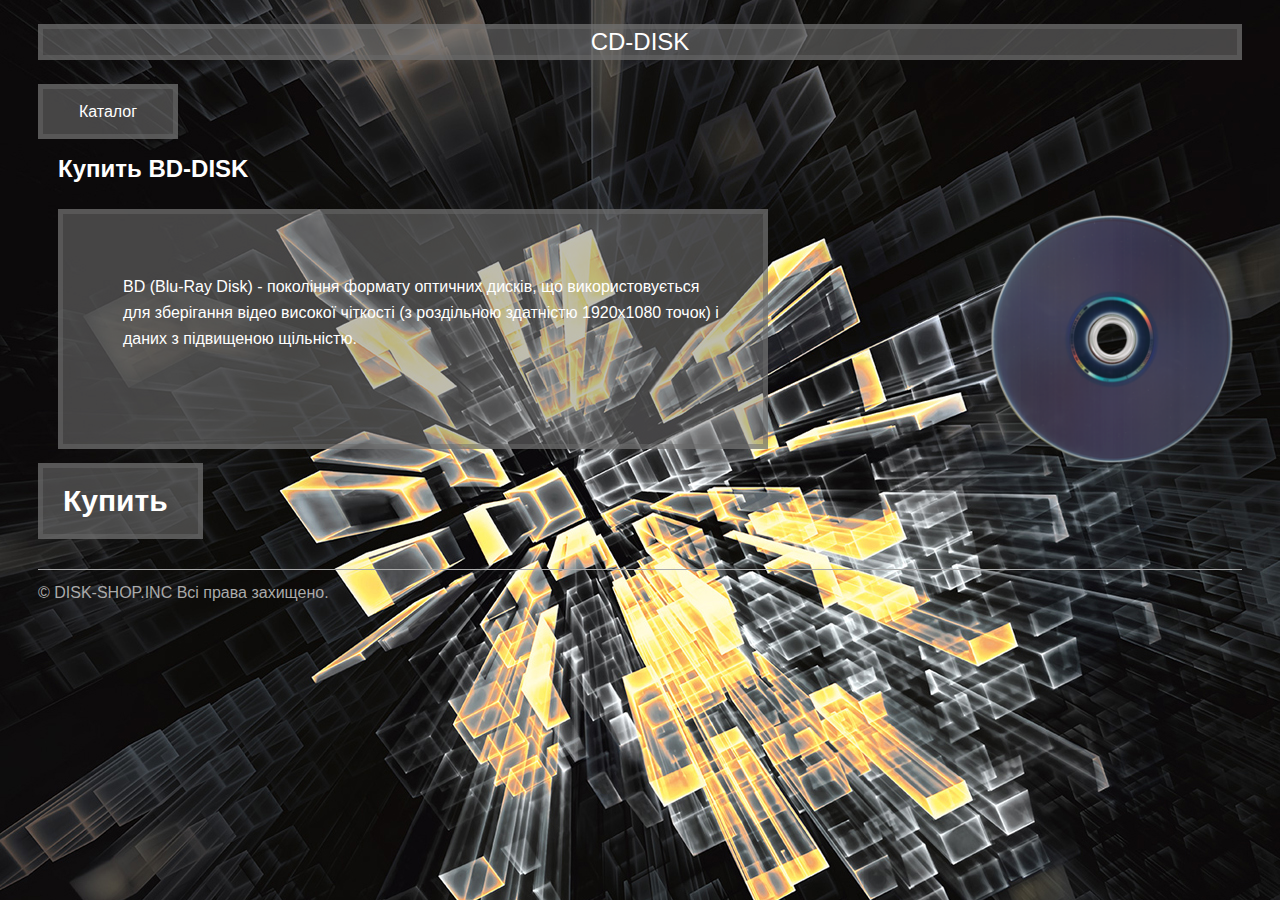
==== bd.html @ 284e3e0d "Site files" ====
<!DOCTYPE html>
<html lang="ru">
  <head>
    <title>DISK-SHOP - магазин по продажу оптичних дисків</title>
    <link rel="stylesheet" href="style.css">
  </head>
  <body>
    <header>
      <p class="page-title">CD-DISK</p>
      <nav class="navigation">
        <a href="catalog.html">Каталог</a>
      </nav>
    </header>
    <main>
      <section>
        <h1>Купить BD-DISK</h1>
        <p class = "disk-1">BD (Blu-Ray Disk) - покоління формату оптичних дисків, що використовується для зберігання відео високої чіткості (з роздільною здатністю 1920х1080 точок) і даних з підвищеною щільністю.</p>
        <p class = "disk-2"><img src= "img/bd-disk.png" width="260" height="260" alt="CD Диск"></p>
      </section>
      <aside class="part"><a href="bd.html">
        Купить
      </aside>
    </main>
    <footer>
      © DISK-SHOP.INC Всі права захищено.
    </footer>
  </body>
</html>
---- style.css ----
body {
  padding: 0 30px;
  font-size: 16px;
  line-height: 26px;
  font-family: "Palatino Linotype", sans-serif;
  color: #222222;

  background: #ffffff url("img/bg-page.jpg") no-repeat top center;
}

.head {
width: 100%;
height: 100px;
background-color: rgba(128, 128, 128, 0.5);
border: 5px solid rgba(105, 105, 105, 0.5);

}

h1 {
  font-size: 24px;
  line-height: normal;
}

h2 {
  font-size: 20px;
  line-height: normal;
}

.navigation {
  text-align: center;
  line-height: 5px;
  width: 90px;
  margin-bottom: 10px;
  padding: 20px;

  background-color: rgba(128, 128, 128, 0.5);
  border: 5px solid rgba(105, 105, 105, 0.5);

  color: #ffffff;
}

.navigation ul {
  list-style: none;  
}

.navigation li {
  margin-bottom: 5px;
}

.navigation a {
  color: #ffffff;
}

.ds {
  padding: 30px;
  margin-top: 20px;
  margin-bottom: 235px;
  color: #ffffff;
  font-weight: bold;
  font-size: 18px;
}

.optic {
vertical-align: top;
outline-width: 50px;
width: 25%;
float: left;
height: 120px;
padding-bottom: 160px;
padding-left: 15px;
padding-right: 5px;
text-align: center;
color: #ffffff;
font-size: 20px;
margin-top: 5px;
margin-left: -35px;
margin-right: 55px;
background-color: rgba(128, 128, 128, 0.8);
border: 5px solid rgba(105, 105, 105, 0.8);
}

.sitename{
width: 15%;
height: 70px;
padding-top: 30px;
float: left;
margin-right: 20px !important;
margin: auto;
text-align: center;
color: #ffffff;
font-size: 24px;
}
.namesp{
width: 15%;
height: 40px;
text-align: center;
float: left;
padding-top: 20px;
color: #ffffff;
font-size: 20px;
margin-top: 15px;
margin-left: 0.5%;
background-color: rgba(128, 128, 128, 0.8);
border: 5px solid rgba(105, 105, 105, 0.8);
}

.namesp:hover {
background-color: rgba(155, 155, 155, 0.8);
}

.navigation:hover {
background-color: rgba(155, 155, 155, 0.8);
}

.prof:hover{
background-color: rgba(155, 155, 155, 0.8);
}

.part:hover{
background-color: rgba(155, 155, 155, 0.8);
}

.ava {
width: 17%;
float: left;
height: 70px;
padding-top: 30px;
margin-top: 15px;
text-align: center;
height: 60px;
margin: auto;
}

.avatar-container {
  text-align: center;
}

.avatar {
  border-radius: 60%;
}

.page-title {
  text-align: center;
  font-size: 24px;
  background-color: rgba(128, 128, 128, 0.5);
  border: 5px solid rgba(105, 105, 105, 0.5);

  color: #ffffff;
}

.ar {
font-size: 24px;
padding: 60px;
margin-bottom: 20px;
margin-left: 50px;
margin-right: 50px;
}

a[href] {
  color: #ffffff;
  text-decoration: none;
}

.fp {
font-weight: bold;
font-size: 24px;
margin: 10px;
padding-left: 10px;
color: #ffffff;
margin-top: 10px;
}

.disk-1 {
float: left;
padding: 60px;
padding-right: 40px;
width: 600px;
height: 110px;
margin-top: 10px;
margin-right: 50px;
margin-bottom: 10px;
color: #ffffff;
background-color: rgba(128, 128, 128, 0.5);
border: 5px solid rgba(105, 105, 105, 0.5);
}

.disk-2 {
float: right;
width: 250px;
height: 250px;
margin-top: 10px;
margin-left: 50px;
margin-bottom: 10px;
color: #ffffff;
}

.profile-1 {
line-height: 30px;
text-align: center;
font-size: 30px;
float: left;
padding: 60px;
padding-top: 25px;
padding-right: 40px;
width: 600px;
height: 110px;
margin-top: 10px;
margin-right: 50px;
margin-bottom: 10px;
color: #ffffff;
background-color: rgba(128, 128, 128, 0.5);
border: 5px solid rgba(105, 105, 105, 0.5);
}

.profile-2 {
float: right;
width: 250px;
height: 250px;
margin-top: 10px;
margin-left: 50px;
margin-bottom: 10px;
color: #ffffff;
}

article {
margin: 10px;
padding-left: 10px;
padding-bottom: 60px;
color: #ffffff;
background-color: rgba(128, 128, 128, 0.5);
border: 5px solid rgba(105, 105, 105, 0.5);
}

.acv {
margin: 10px;
padding-left: 10px;
padding-bottom: 120px;
color: #ffffff;
background-color: rgba(128, 128, 128, 0.5);
border: 5px solid rgba(105, 105, 105, 0.5);
}

section {
margin: 10px;
padding-left: 10px;
color: #ffffff;
}

.part {
  width: 110px;
  font-size: 30px;
  font-weight: bold;
  margin-top: 280px;
  padding: 20px;
  padding-right: 25px;
  text-align: left;
  color: #ffffff;
  background-color: rgba(128, 128, 128, 0.5);
  border: 5px solid rgba(105, 105, 105, 0.5);
}

.prof {
  width: 150px;
  font-size: 30px;
  font-weight: bold;
  margin-top: 280px;
  padding: 15px;
  text-align: center;
  color: #ffffff;
  background-color: rgba(128, 128, 128, 0.5);
  border: 5px solid rgba(105, 105, 105, 0.5);
}

.foot {
margin-top: 389px;
}

.footing {
margin-top: 80px;
}

.shop {
  margin-left: 200px;
  margin-top: 10px;
  color: #ffffff;
}

.optic:hover {
background-color: rgba(155, 155, 155, 0.8);
}

.login {
width: 10%;
height: 27px;
text-align: center;
float: left;
padding-top: 10px;
padding-bottom: 10px;
color: #ffffff;
font-size: 20px;
margin-top: 20px;
margin-left: 3%;
background-color: rgba(128, 128, 128, 0.8);
border: 5px solid rgba(105, 105, 105, 0.8);
}

footer {
  margin-top: 30px;
  padding-top: 10px;
  color: #aaaaaa;
  border-top: 1px solid #aaaaaa;
}
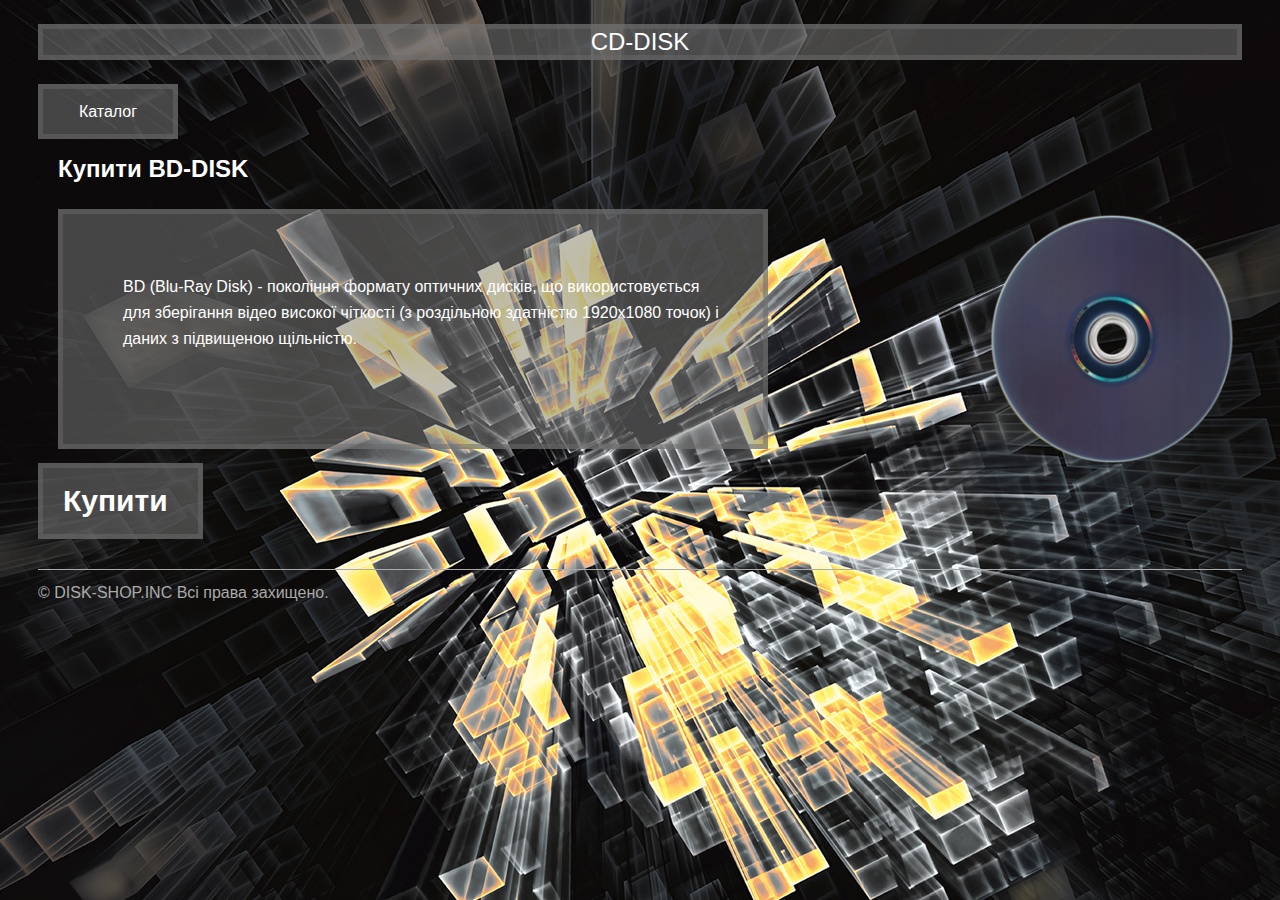
==== commit 9c74da54: "Update bd.html" ====
--- a/bd.html
+++ b/bd.html
@@ -13,16 +13,16 @@
     </header>
     <main>
       <section>
-        <h1>Купить BD-DISK</h1>
+        <h1>Купити BD-DISK</h1>
         <p class = "disk-1">BD (Blu-Ray Disk) - покоління формату оптичних дисків, що використовується для зберігання відео високої чіткості (з роздільною здатністю 1920х1080 точок) і даних з підвищеною щільністю.</p>
         <p class = "disk-2"><img src= "img/bd-disk.png" width="260" height="260" alt="CD Диск"></p>
       </section>
       <aside class="part"><a href="bd.html">
-        Купить
+        Купити
       </aside>
     </main>
     <footer>
       © DISK-SHOP.INC Всі права захищено.
     </footer>
   </body>
-</html>+</html>
